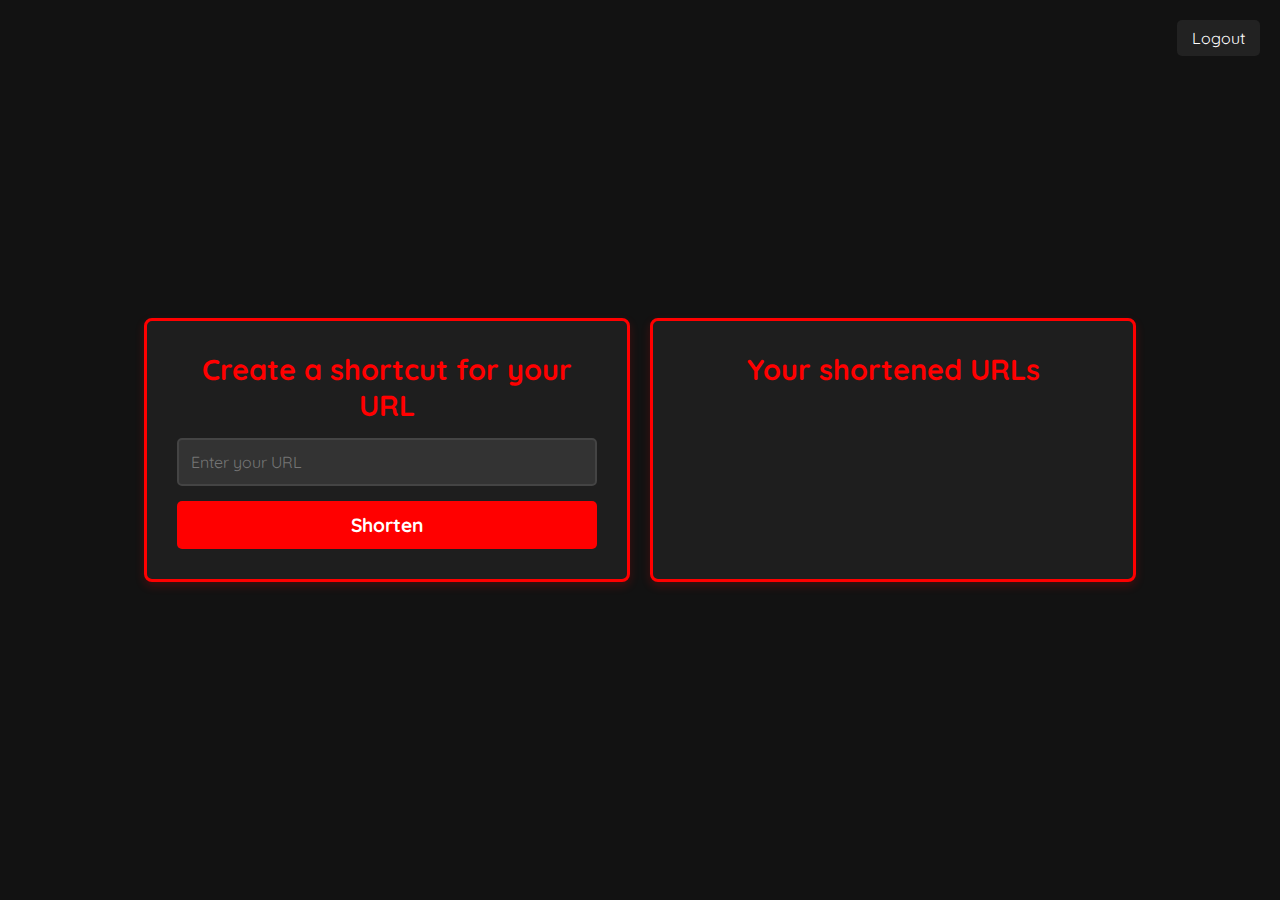
==== pages/shorten.html @ a6c74736 "first commit" ====
<!DOCTYPE html>
<html lang="en">
<head>
    <meta charset="UTF-8">
    <meta name="viewport" content="width=device-width, initial-scale=1.0">
    <title>Shorten</title>
    <script src="../js/private.js"></script>
    <link rel="stylesheet" href="../style/sorten.css">
</head>
<body>
    <a href="/pages/logout.html">Logout</a>
    <div class="main-container">
        <div class="container">
            <h1>Create a shortcut for your URL</h1>
            <form id="shorten-form" method="post">
                <input type="url" name="url" placeholder="Enter your URL" required>
                <button type="submit">Shorten</button>
            </form>
            <div id="shorten-result"></div>
        </div>

        <div class="container">
            <h1>Your shortened URLs</h1>
            <div id="shorten-list"></div>
        </div>
    </div>

    <div id="editModal" class="modal">
        <div class="modal-content">
            <span class="close">&times;</span>
            <h2>Edit URL</h2>
            <input type="text" id="editUrlInput" placeholder="Enter new URL">
            <button id="saveEditBtn">Save</button>
        </div>
    </div>
    
    <script src="../js/createShortUrl.js"></script>
    <script src="../js/getShortUrls.js"></script>
    <script src="../js/deleteShortUrl.js"></script>
    <script src="../js/updateShortUrl.js"></script>


</body>
</html>
---- style/sorten.css ----
@import url('https://fonts.googleapis.com/css2?family=Quicksand:wght@300;400;500;600;700&display=swap');

* {
  margin: 0;
  padding: 0;
  box-sizing: border-box;
  font-family: 'Quicksand', sans-serif;
}

body {
  display: flex;
  justify-content: center;
  align-items: center;
  min-height: 100vh;
  background: #121212;
  color: #fff;
  padding: 20px;
}

.main-container {
  display: flex;
  gap: 20px;
  width: 80%;
  max-width: 1000px;
}

.container {
  flex: 1;
  background: #1e1e1e;
  padding: 30px;
  border-radius: 8px;
  box-shadow: 0 4px 10px rgba(255, 0, 0, 0.2);
  text-align: center;
}

h1 {
  font-size: 1.8em;
  color: #f00;
  margin-bottom: 15px;
}

form {
  display: flex;
  flex-direction: column;
  gap: 15px;
}

input[type="url"] {
  width: 100%;
  padding: 12px;
  background: #333;
  border: 2px solid #444;
  border-radius: 5px;
  color: #fff;
  font-size: 1em;
  outline: none;
}

input[type="url"]:focus {
  border-color: #f00;
}

button {
  background: #f00;
  color: #fff;
  border: none;
  padding: 12px;
  font-size: 1.2em;
  font-weight: bold;
  cursor: pointer;
  border-radius: 5px;
  transition: background 0.3s;
}

button:hover {
  background: #c00;
}

#shorten-list {
  text-align: left;
  margin-top: 10px;
}

#shorten-list a {
  display: block;
  color: #f00;
  text-decoration: none;
  margin: 5px 0;
  transition: color 0.3s;
}

#shorten-list a:hover {
  color: #ff4444;
}

a[href*="logout"] {
  position: absolute;
  top: 20px;
  right: 20px;
  background: #222;
  padding: 8px 15px;
  border-radius: 5px;
  color: #fff;
  text-decoration: none;
  transition: background 0.3s;
}

a[href*="logout"]:hover {
  background: #f00;
}

@media (max-width: 768px) {
  .main-container {
    flex-direction: column;
    width: 100%;
  }
}

@keyframes borderAnimation {
    0% { border-color: #f00; } 
    25% { border-color: #0f0; } 
    50% { border-color: #00f; } 
    75% { border-color: #ff0; } 
    100% { border-color: #f00; } 
}

.container {
  flex: 1;
  background: #1e1e1e;
  padding: 30px;
  border-radius: 8px;
  box-shadow: 0 4px 10px rgba(255, 0, 0, 0.2);
  text-align: center;
  border: 3px solid #f00; 
  animation: borderAnimation 4s linear infinite; 
}

.modal {
  display: none; 
  position: fixed;
  top: 0;
  left: 0;
  width: 100%;
  height: 100%;
  background: rgba(0, 0, 0, 0.5);
  justify-content: center;
  align-items: center;
}

.modal-content {
  background: white;
  padding: 20px;
  border-radius: 8px;
  width: 300px;
  text-align: center;
}

.close {
  position: absolute;
  top: 10px;
  right: 15px;
  font-size: 20px;
  cursor: pointer;
}
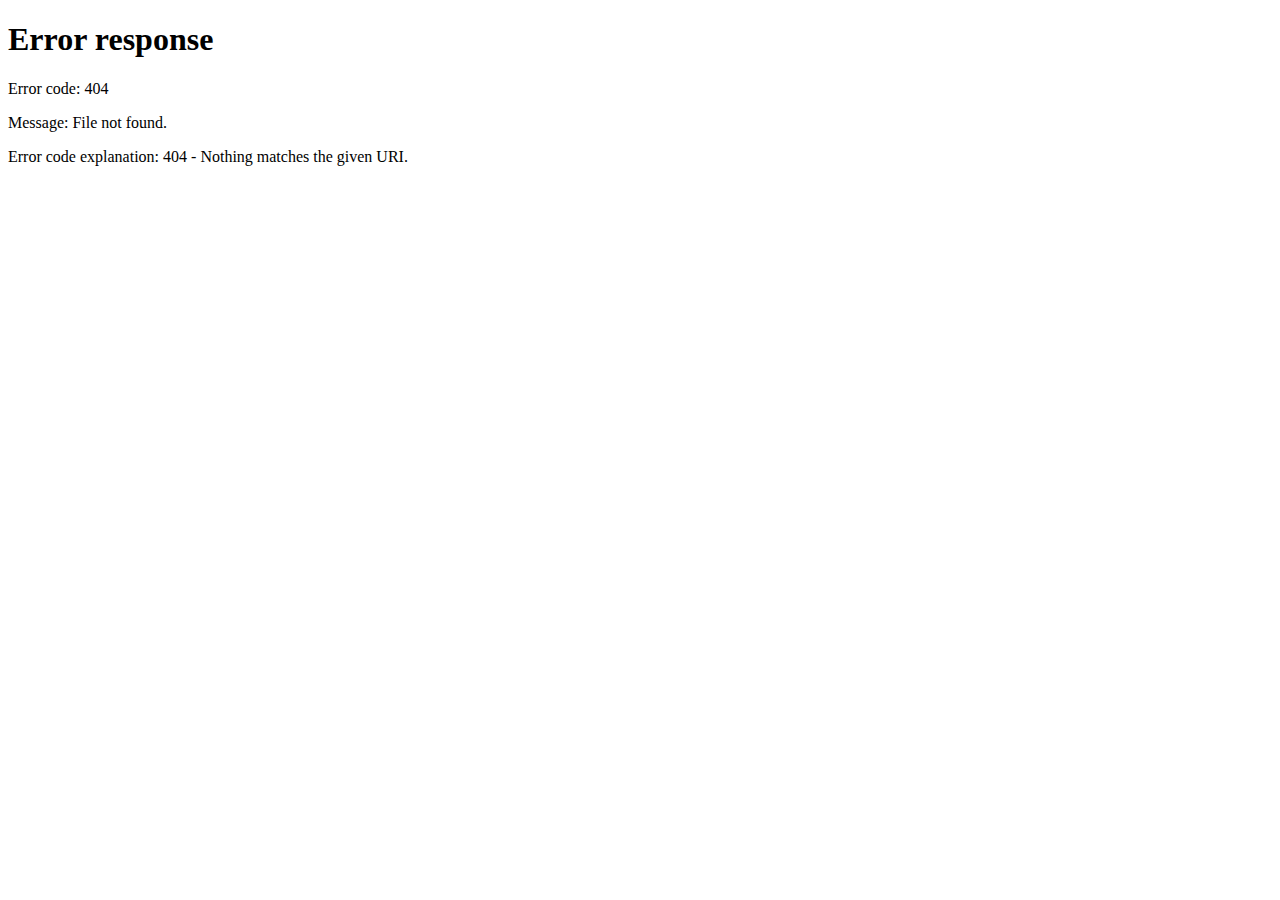
==== commit a5f4adb1: "Update shorten.html" ====
--- a/pages/shorten.html
+++ b/pages/shorten.html
@@ -8,7 +8,7 @@
     <link rel="stylesheet" href="../style/sorten.css">
 </head>
 <body>
-    <a href="/pages/logout.html">Logout</a>
+    <a href="./pages/logout.html">Logout</a>
     <div class="main-container">
         <div class="container">
             <h1>Create a shortcut for your URL</h1>
